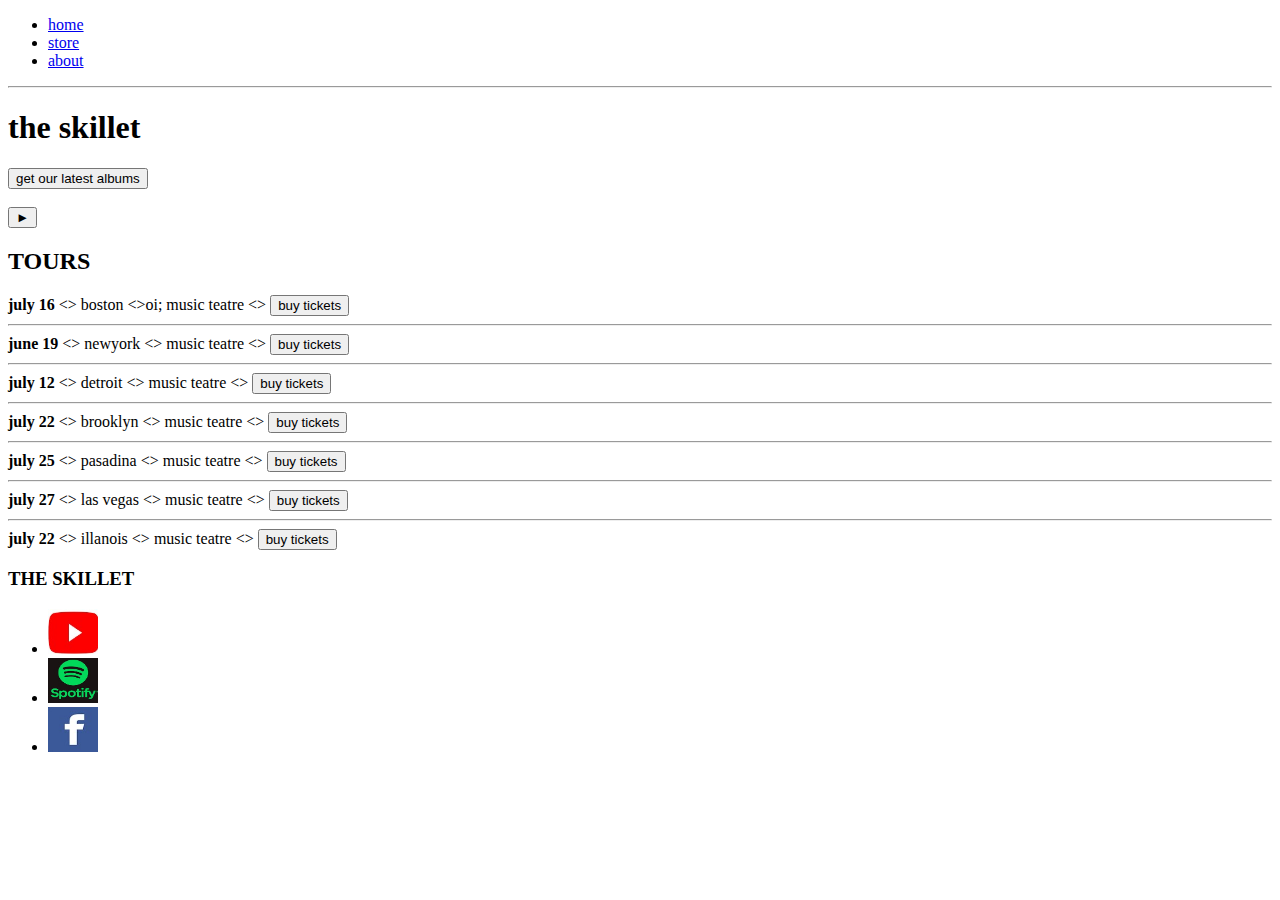
==== index.html @ 7ea02575 "first commit" ====
<!DOCTYPE html>
<html>
	<head>
		<title>The Skillet l HOME</title>
		<meta name="description" content="the is the description">
 
	</head>
	<body>
		<header>
			<nav>
				<ul>
					<li><a href="index.html"> home</a></li>
					<li><a href="store.html">store</a></li>
					<li><a href="about.html">about</a></li>
					



				</ul>
			</nav>
			<hr>
			<h1>the skillet</h1>	
			<button type="button">get our latest albums</button>
			<br>
			<br>
			<!--todo find a suitable image-->
			<button type="button">&#9658</button>
			</header>
			<section>
				<h2>TOURS</h2>
				<div>
					<div>
						<strong>july 16</strong>
						&lt;&gt;
						<span>boston</span>
						&lt;&gtoi;
						<span>music teatre</span>
						&lt;&gt;
						<button type="button">buy tickets</button>
						<hr>
					</div>
				</div>
				<div>
					<div>
						<strong>june 19</strong>
						&lt;&gt;
						<span>newyork</span>
						&lt;&gt;
						<span>music teatre</span>
						&lt;&gt;
						<button type="button">buy tickets</button>
						<hr>
					</div>
				</div>
				<div>
					<div>
						<strong>july 12</strong>
						&lt;&gt;
						<span>detroit</span>
						&lt;&gt;
						<span>music teatre</span>
						&lt;&gt;
						<button type="button">buy tickets</button>
						<hr>
					</div>
				</div>
				<div>
					<div>
						<strong>july 22</strong>
						&lt;&gt;
						<span>brooklyn</span>
						&lt;&gt;
						<span>music teatre</span>
						&lt;&gt;
						<button type="button">buy tickets</button>
						<hr>
					</div>
				</div> 
				<div>
					<div>
						<strong>july 25</strong>
						&lt;&gt;
						<span>pasadina</span>
						&lt;&gt;
						<span>music teatre</span>
						&lt;&gt;
						<button type="button">buy tickets</button>
						<hr>
					</div>
				</div> 
				<div>
					<div>
						<strong>july 27</strong>
						&lt;&gt;
						<span>las vegas</span>
						&lt;&gt;
						<span>music teatre</span>
						&lt;&gt;
						<button type="button">buy tickets</button>
						<hr>
					</div>
				</div> 
				<div>
					<div>
						<strong>july 22</strong>
						&lt;&gt;
						<span>illanois</span>
						&lt;&gt;
						<span>music teatre</span>
						&lt;&gt;
						<button type="button">buy tickets</button>						
					</div>
				</div> 
				
			</section>
			
		
		
			
		<footer>
			<h3>THE SKILLET</h3>
			<ul>
				<li>
					<a href="https://youtube.com" target="_blank">
					<img src=tube.jpg width="50" height="45">
				   </a>
				</li>
				<li>
					<a href="https://spotify.com" target="_blank">
						<img src=spotify.jpg width=50 height="45">
					</a>
				</li>
				<li>
					<a href="https://facebook.com" target="_blank">
						<img src=facebook.jpg width="50" height="45">
					</a>
				</li>
				

			</ul>	
		</footer>	
	</body>	

</html>
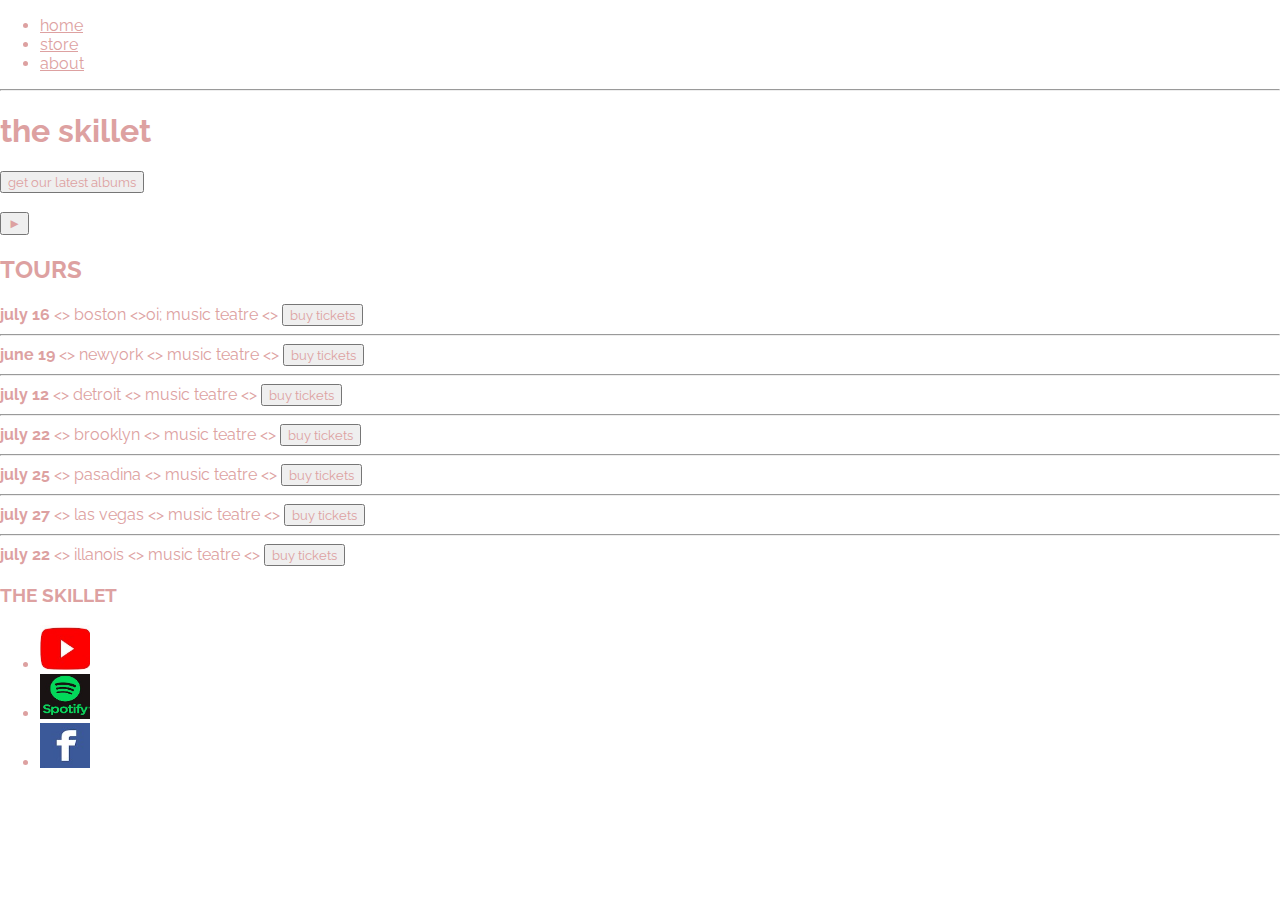
==== commit a87834e3: "style" ====
--- a/index.html
+++ b/index.html
@@ -3,6 +3,7 @@
 	<head>
 		<title>The Skillet l HOME</title>
 		<meta name="description" content="the is the description">
+		<link rel="stylesheet" href="style.css">
  
 	</head>
 	<body>
@@ -141,4 +142,4 @@
 		</footer>	
 	</body>	
 
-</html>+</html>
--- a/style.css
+++ b/style.css
@@ -0,0 +1,50 @@
+@import url('https://fonts.googleapis.com/css2?family=Raleway:wght@100&display=swap');
+
+*{
+    box-sizing: border-box;
+    font-family: Raleway;
+    color: rgb(221, 161, 161);
+}
+
+html, body{
+    margin: 0;
+    padding: 0;
+}
+.nav ul{
+    margin: 0;   
+}
+.nav li{
+    display: inline;    
+}
+
+.nav a{
+    display: inline-block;
+    padding: .5em;
+    color: rgb(231, 243, 235);
+    text-decoration: none;
+}
+.main-nav{
+    text-align: center;
+    font-size: 1.3em;
+    border-bottom:  1px solid rgb(231, 243, 235) ;
+}
+
+.nav a:hover{
+    background-color:rgb(148, 140, 130);
+
+}
+
+.main-nav li{
+    padding: 0 5%;
+}
+
+
+
+.main-header{
+    background-color: rgba(0, 0, 0, .6);
+    background-image: url("images/header.jpg");
+
+    background-blend-mode: multiply;
+    background-size: cover;
+    padding-bottom: 30px;
+}
